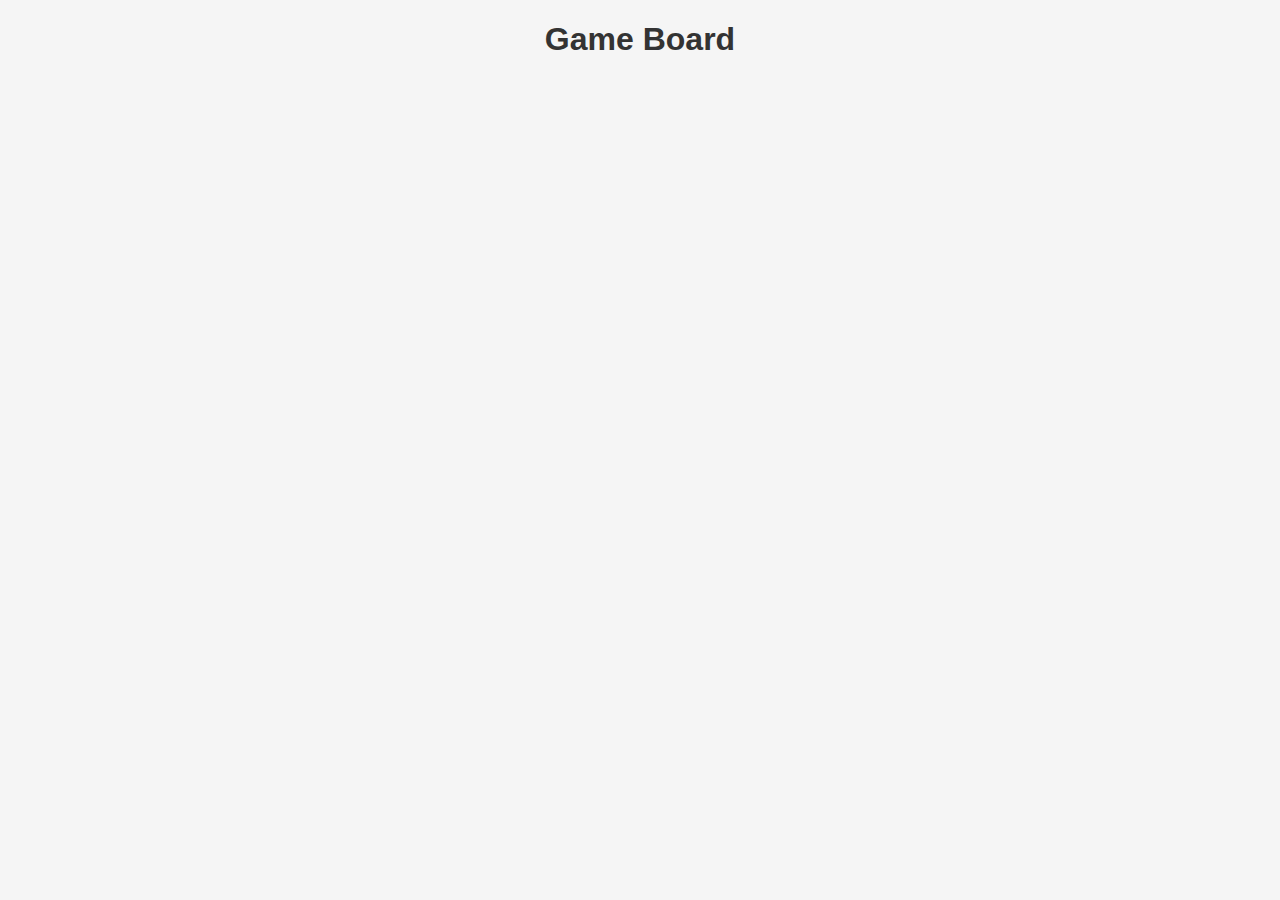
==== play.html @ 1fd1de14 "new file:   index.html 	new file:   play.html 	new file:   styles.css" ====
<!DOCTYPE html>
<html>
<head>
  <title>Game Page</title>
  <link rel="stylesheet" type="text/css" href="styles.css">
</head>
<body>
  <h1>Game Board</h1>
  
  <table>
    <tr>
      <td></td>
      <td></td>
      <td></td>
    </tr>
    <tr>
      <td></td>
      <td></td>
      <td></td>
    </tr>
    <tr>
      <td></td>
      <td></td>
      <td></td>
    </tr>
  </table>
  
</body>
</html>
---- styles.css ----
body {
    font-family: Arial, sans-serif;
    background-color: #f5f5f5;
  }
  
  h1 {
    color: #333;
    text-align: center;
  }
  
  form {
    max-width: 400px;
    margin: 0 auto;
    padding: 20px;
    border: 1px solid #ccc;
  }
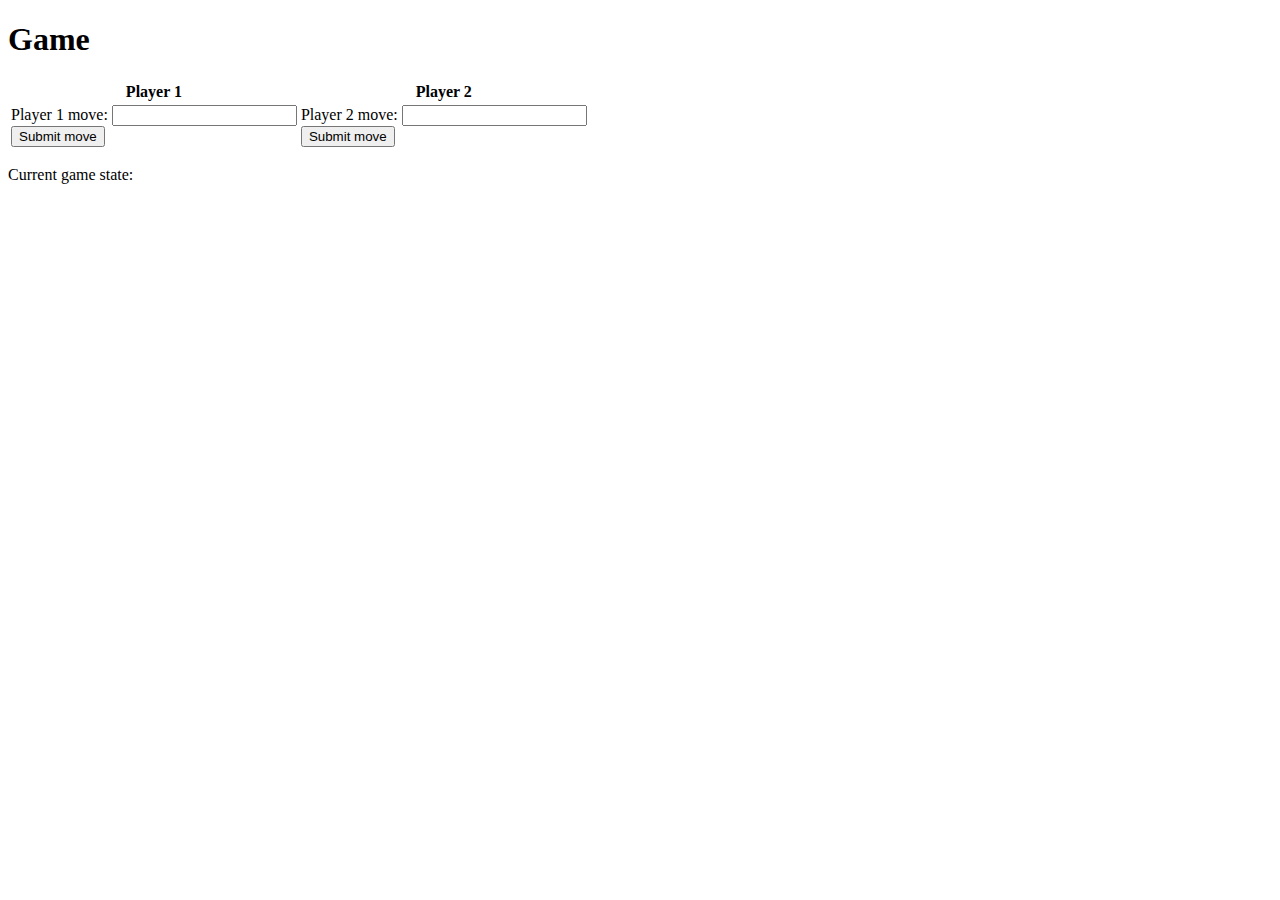
==== commit 117bbd94: "new file:   Screenshot 2022-12-06 at 3.40.24 PM.png 	modified:   play.html" ====
--- a/play.html
+++ b/play.html
@@ -1,29 +1,41 @@
 <!DOCTYPE html>
 <html>
-<head>
-  <title>Game Page</title>
-  <link rel="stylesheet" type="text/css" href="styles.css">
-</head>
-<body>
-  <h1>Game Board</h1>
-  
-  <table>
-    <tr>
-      <td></td>
-      <td></td>
-      <td></td>
-    </tr>
-    <tr>
-      <td></td>
-      <td></td>
-      <td></td>
-    </tr>
-    <tr>
-      <td></td>
-      <td></td>
-      <td></td>
-    </tr>
-  </table>
-  
-</body>
-</html>+  <head>
+    <title>Game</title>
+  </head>
+  <body>
+    <h1>Game</h1>
+
+    <table>
+      <tr>
+        <th>Player 1</th>
+        <th>Player 2</th>
+        <!-- Add more columns for additional players if necessary -->
+      </tr>
+      <tr>
+        <td>
+          <form action="game.html" method="post">
+            <label for="player-1-move">Player 1 move:</label>
+            <input type="text" id="player-1-move" name="player-1-move" required>
+            <br>
+            <input type="submit" value="Submit move">
+          </form>
+        </td>
+        <td>
+          <form action="game.html" method="post">
+            <label for="player-2-move">Player 2 move:</label>
+            <input type="text" id="player-2-move" name="player-2-move" required>
+            <br>
+            <input type="submit" value="Submit move">
+          </form>
+        </td>
+        <!-- Add more columns for additional players if necessary -->
+      </tr>
+    </table>
+
+    <p>Current game state:</p>
+    <p>
+      <!-- Use JavaScript or a server-side language to update the game state and display it here -->
+    </p>
+  </body>
+</html>
